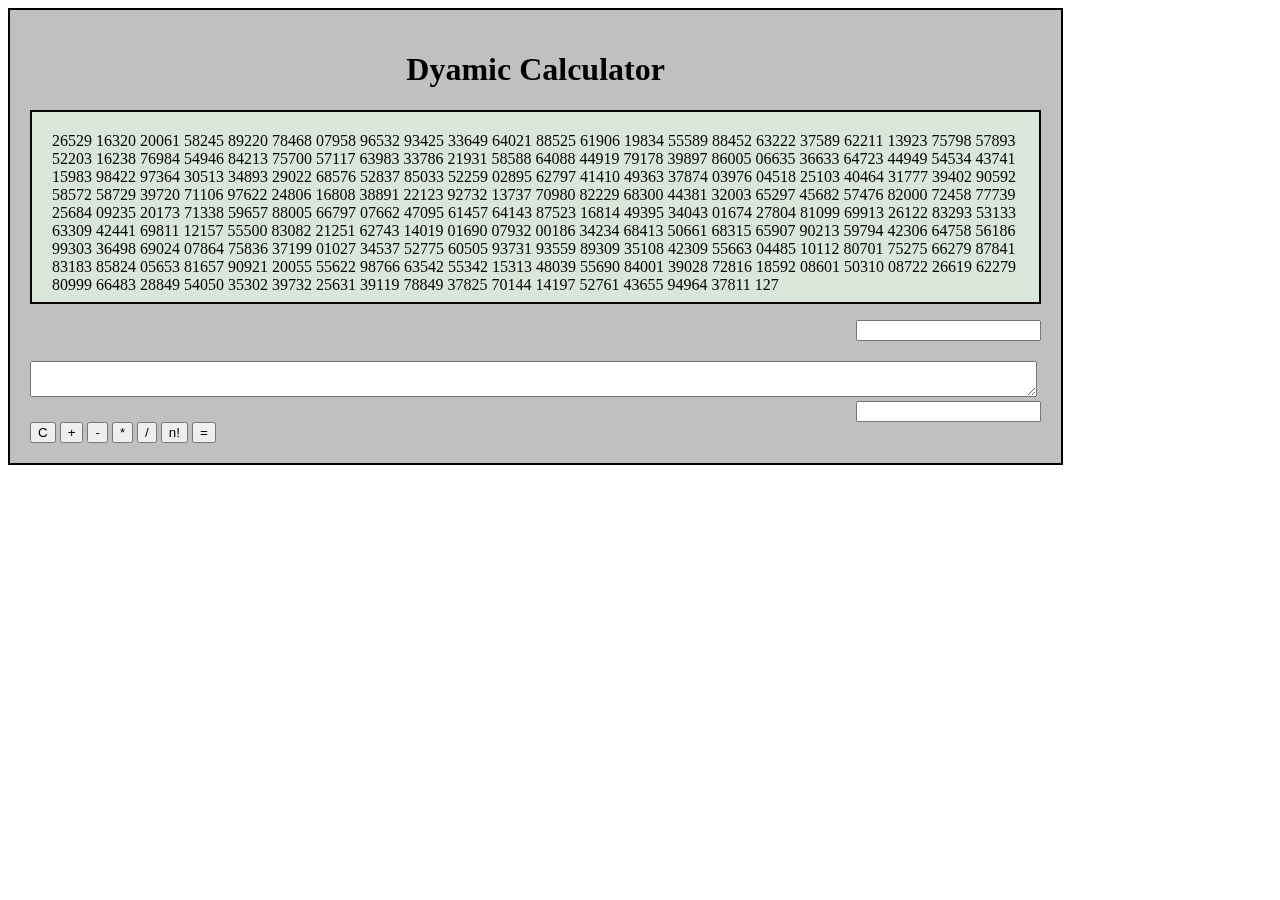
==== calculator.html @ b2db26c6 "New Files Added" ====
<!DOCTYPE html>

<html>
    <head>
        <title>Calculator</title>
        <style type="text/css">
        
        section {
            background-color: silver;
            border: 2px solid black; 
            width: 80%;
            padding:20px;
        }
        h1{
            text-align: center;
        }
        #display{
            background-color: #DAE6DA;
            border: 2px solid rgb(6, 7, 6);                       
            height: 150px;            
            overflow: scroll;
            padding:20px;
        }
        .base-display{
            text-align: right;

        }
        #input-div{ 
            margin-top: 20px;
        }
        #input-textarea{
            width: 99%;
        }
        #button-iv button{
            color: white;
            background-color: #43474A;
        }
        </style>
    </head>

    <body>

        <section >
            <h1>Dyamic Calculator</h1>

            <!--Display-->
            <div>                    
                <p id="display"> 26529 16320 20061 58245 89220 78468 07958 96532 93425 33649 64021 88525 61906 19834 55589 88452 63222 37589 62211 13923 75798 57893 52203 16238 76984 54946 84213 75700 57117 63983 33786 21931 58588 64088 44919 79178 39897 86005 06635 36633 64723 44949 54534 43741 15983 98422 97364 30513 34893 29022 68576 52837 85033 52259 02895 62797 41410 49363 37874 03976 04518 25103 40464 31777 39402 90592 58572 58729 39720 71106 97622 24806 16808 38891 22123 92732 13737 70980 82229 68300 44381 32003 65297 45682 57476 82000 72458 77739 25684 09235 20173 71338 59657 88005 66797 07662 47095 61457 64143 87523 16814 49395 34043 01674 27804 81099 69913 26122 83293 53133 63309 42441 69811 12157 55500 83082 21251 62743 14019 01690 07932 00186 34234 68413 50661 68315 65907 90213 59794 42306 64758 56186 99303 36498 69024 07864 75836 37199 01027 34537 52775 60505 93731 93559 89309 35108 42309 55663 04485 10112 80701 75275 66279 87841 83183 85824 05653 81657 90921 20055 55622 98766 63542 55342 15313 48039 55690 84001 39028 72816 18592 08601 50310 08722 26619 62279 80999 66483 28849 54050 35302 39732 25631 39119 78849 37825 70144 14197 52761 43655 94964 37811 127</p>
            </div>
            <div class="base-display" >
                    <input type="text" name="" value="">
            </div>

            

            
            
            <!-- Input-->
            <div id="input-div">
                <textarea id="input-textarea"></textarea>
            </div>

            <!--Input Base-->
            <div class="base-display" >
                    <input type="text" name="" value="">
                </div>

            <div id="button-div">
                    <button type="button">C</button> 
                    <button type="button">+</button> 
                    <button type="button">-</button> 
                    <button type="button">*</button> 
                    <button type="button">/</button> 
                    <button type="button">n!</button> 
                    <button type="button">=</button> 
            </div>

        </section>


    </body>
</html>
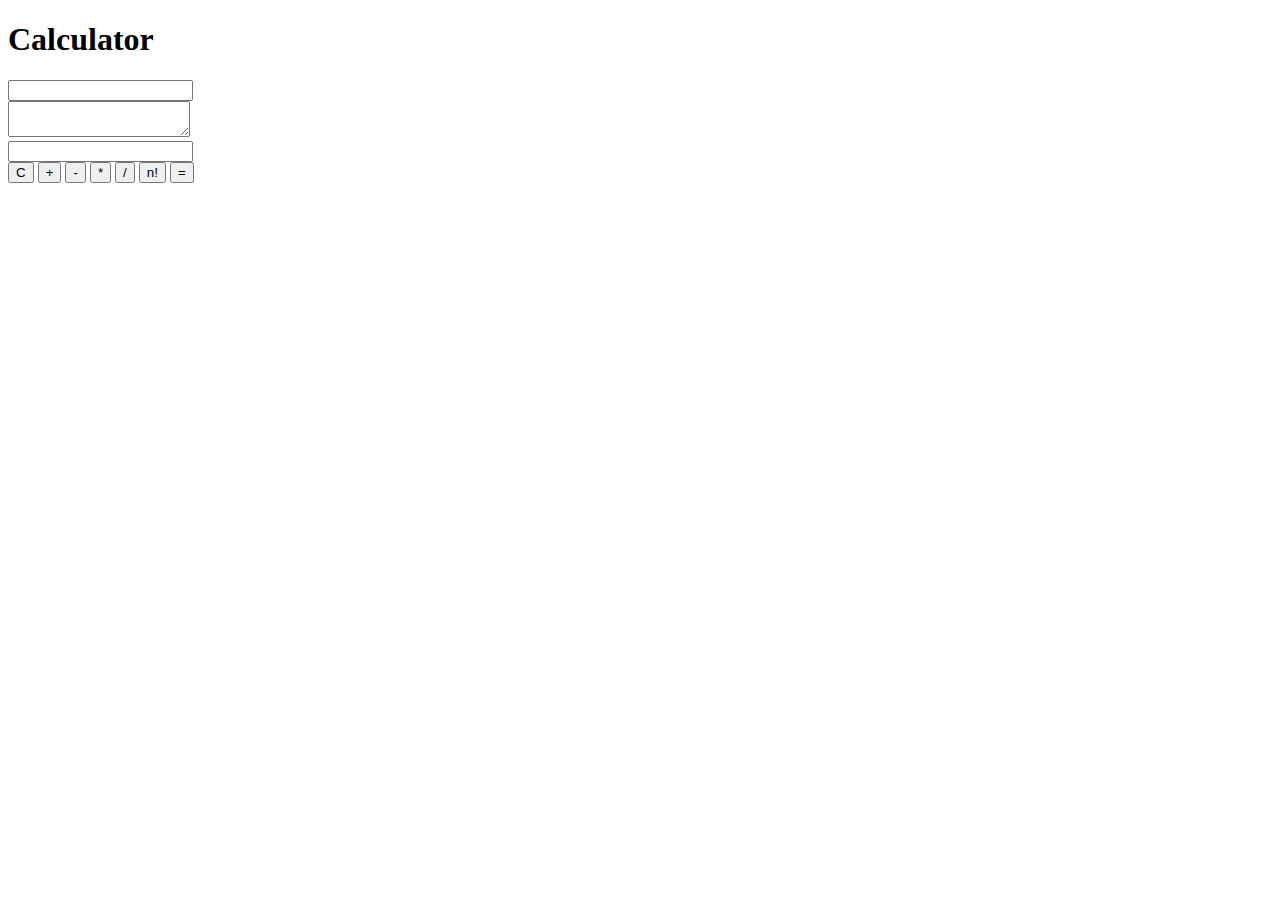
==== commit e760fe37: "Updated" ====
--- a/calculator.html
+++ b/calculator.html
@@ -1,82 +1,57 @@
 <!DOCTYPE html>
+
 
 <html>
     <head>
         <title>Calculator</title>
-        <style type="text/css">
-        
-        section {
-            background-color: silver;
-            border: 2px solid black; 
-            width: 80%;
-            padding:20px;
-        }
-        h1{
-            text-align: center;
-        }
-        #display{
-            background-color: #DAE6DA;
-            border: 2px solid rgb(6, 7, 6);                       
-            height: 150px;            
-            overflow: scroll;
-            padding:20px;
-        }
-        .base-display{
-            text-align: right;
-
-        }
-        #input-div{ 
-            margin-top: 20px;
-        }
-        #input-textarea{
-            width: 99%;
-        }
-        #button-iv button{
-            color: white;
-            background-color: #43474A;
-        }
-        </style>
+        <link rel="stylesheet" type="text/css" href="calculator.css">
+        <script type="text/javascript" src="calculator.js"></script>
     </head>
 
     <body>
+        <form method="POST" action="calculator.php" target="_blank">
+        <section >
+            <h1>Calculator</h1>
 
-        <section >
-            <h1>Dyamic Calculator</h1>
-
-            <!--Display-->
-            <div>                    
-                <p id="display"> 26529 16320 20061 58245 89220 78468 07958 96532 93425 33649 64021 88525 61906 19834 55589 88452 63222 37589 62211 13923 75798 57893 52203 16238 76984 54946 84213 75700 57117 63983 33786 21931 58588 64088 44919 79178 39897 86005 06635 36633 64723 44949 54534 43741 15983 98422 97364 30513 34893 29022 68576 52837 85033 52259 02895 62797 41410 49363 37874 03976 04518 25103 40464 31777 39402 90592 58572 58729 39720 71106 97622 24806 16808 38891 22123 92732 13737 70980 82229 68300 44381 32003 65297 45682 57476 82000 72458 77739 25684 09235 20173 71338 59657 88005 66797 07662 47095 61457 64143 87523 16814 49395 34043 01674 27804 81099 69913 26122 83293 53133 63309 42441 69811 12157 55500 83082 21251 62743 14019 01690 07932 00186 34234 68413 50661 68315 65907 90213 59794 42306 64758 56186 99303 36498 69024 07864 75836 37199 01027 34537 52775 60505 93731 93559 89309 35108 42309 55663 04485 10112 80701 75275 66279 87841 83183 85824 05653 81657 90921 20055 55622 98766 63542 55342 15313 48039 55690 84001 39028 72816 18592 08601 50310 08722 26619 62279 80999 66483 28849 54050 35302 39732 25631 39119 78849 37825 70144 14197 52761 43655 94964 37811 127</p>
-            </div>
-            <div class="base-display" >
-                    <input type="text" name="" value="">
-            </div>
 
             
-
-            
-            
-            <!-- Input-->
-            <div id="input-div">
-                <textarea id="input-textarea"></textarea>
-            </div>
-
-            <!--Input Base-->
-            <div class="base-display" >
-                    <input type="text" name="" value="">
+                <!--Display-->
+                <div>                    
+                    <p id="display"> </p>
+                </div>
+                <div class="base-display" >
+                        <input type="text" name="" value="">
                 </div>
 
-            <div id="button-div">
-                    <button type="button">C</button> 
-                    <button type="button">+</button> 
-                    <button type="button">-</button> 
-                    <button type="button">*</button> 
-                    <button type="button">/</button> 
-                    <button type="button">n!</button> 
-                    <button type="button">=</button> 
-            </div>
+                
 
+                
+                
+                <!-- Input-->
+                <div id="input-div">
+                        <textarea id="input-textarea"></textarea>
+                </div>
+
+                <!--Input Base-->
+                <div class="base-display" >
+                    <input  type="text" name="" value="">
+                </div>
+
+                <div id="button-div">
+                        
+
+                        <button type="reset" name="submit" value="submit" >C</button> 
+                        <button type="button" name="submit" value="submit" onclick="javascript:sum_buttonclick()">+</button> 
+                        <button type="button" name="submit" value="submit" onclick="javascript:sub_buttonclick()">-</button> 
+                        <button type="button" name="submit" value="submit" onclick="javascript:mul_buttonclick()">*</button> 
+                        <button type="button" name="submit" value="submit" onclick="javascript:div_buttonclick()">/</button> 
+                        <button type="button" name="submit" value="submit" onclick="javascript:fact_buttonclick()">n!</button> 
+                        <button type="button" name="submit" value="submit" onclick="javascript:equal_buttonclick()">=</button> 
+                    
+                </div>
+            
         </section>
-
+        </form>
 
     </body>
 </html>